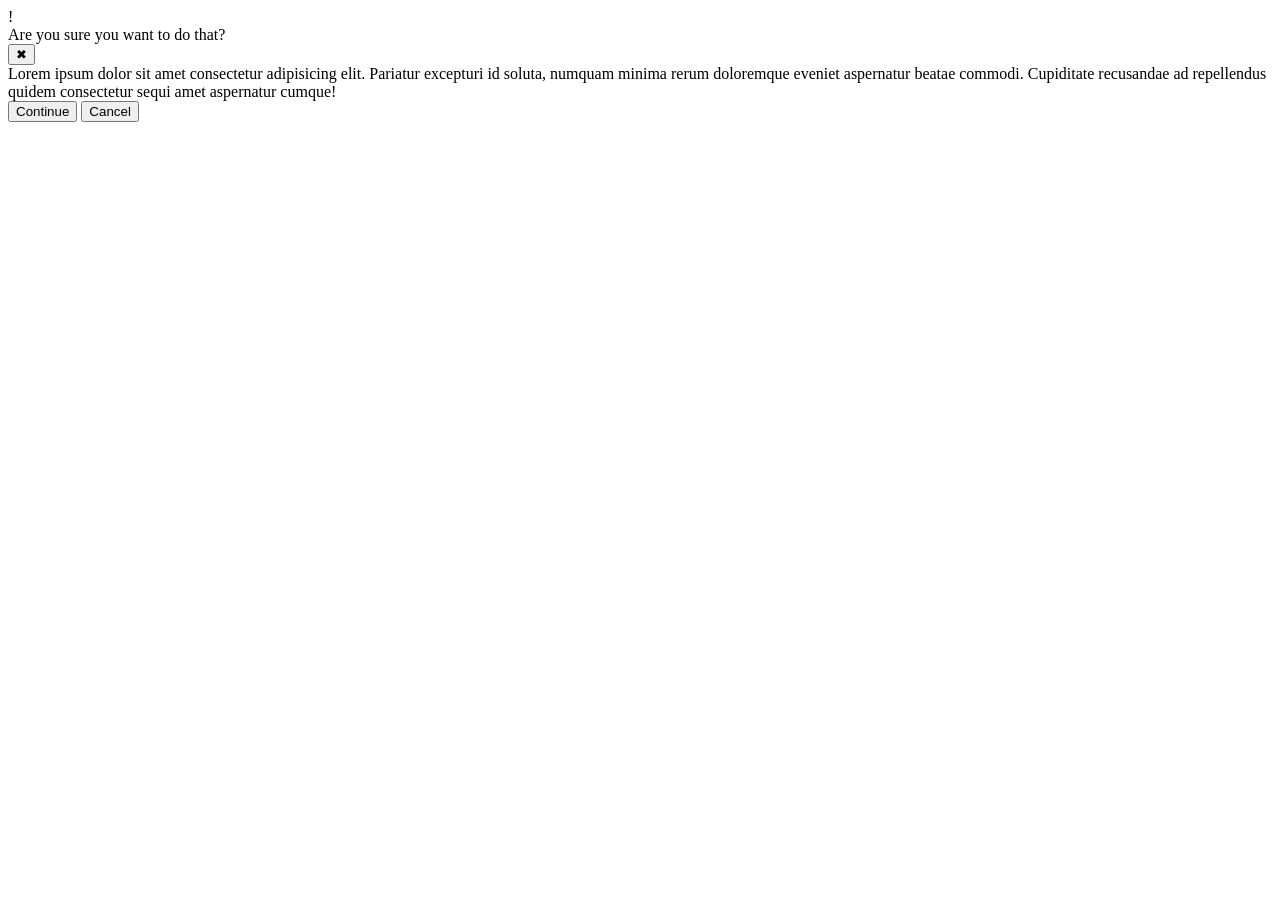
==== foundations/flex/05-flex-modal/index.html @ 9b0392c7 "Created the basic html sctructure to accommodate the information correctly" ====
<!DOCTYPE html>
<html lang="en">
  <head>
    <meta charset="UTF-8">
    <meta http-equiv="X-UA-Compatible" content="IE=edge">
    <meta name="viewport" content="width=device-width, initial-scale=1.0">
    <link rel="stylesheet" href="style.css">
    <title>Modal</title>
  </head>
  <body>
    <div class="modal">
        <div class="modal-body">
            <div class="modal-header">
                <div class="icon">!</div>
                <div class="header">Are you sure you want to do that?</div>
                <button class="close-button">✖</button>
            </div>
            <div class="modal-container">
                <div class="text">Lorem ipsum dolor sit amet consectetur adipisicing elit. Pariatur excepturi id soluta, numquam minima rerum doloremque eveniet aspernatur beatae commodi. Cupiditate recusandae ad repellendus quidem consectetur sequi amet aspernatur cumque!</div>
                <button class="continue">Continue</button>
                <button class="cancel">Cancel</button>
            </div>
        </div>
            
    </div>
  </body>
</html>
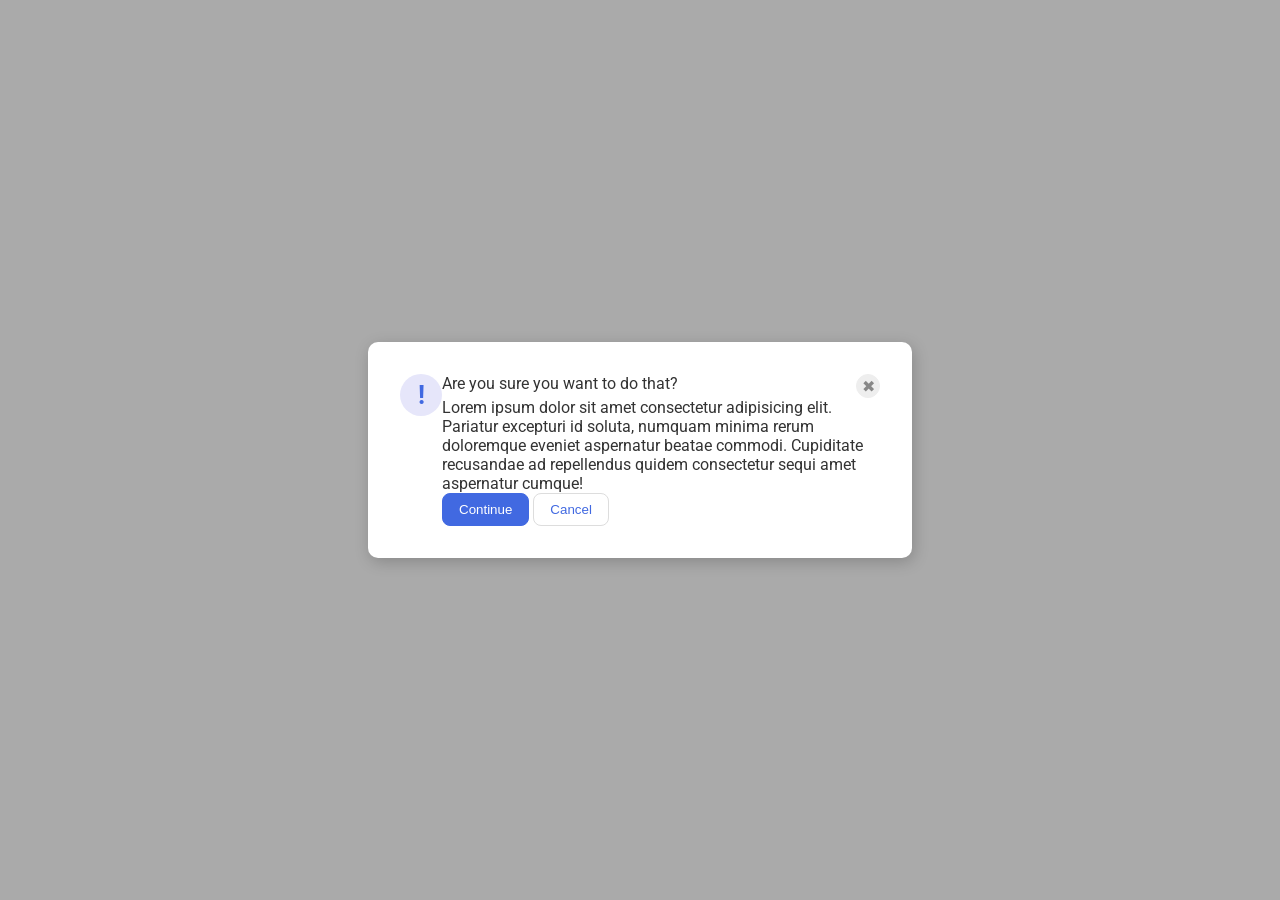
==== commit cf0f1478: "Changed the html strucutre to match the desired outcome. Added more selectors/stylings to css" ====
--- a/foundations/flex/05-flex-modal/index.html
+++ b/foundations/flex/05-flex-modal/index.html
@@ -12,10 +12,13 @@
         <div class="modal-body">
             <div class="modal-header">
                 <div class="icon">!</div>
-                <div class="header">Are you sure you want to do that?</div>
-                <button class="close-button">✖</button>
             </div>
             <div class="modal-container">
+                <div class="modal-title">
+                    <div class="header">Are you sure you want to do that?</div>
+                    <button class="close-button">✖</button>
+                </div>
+                
                 <div class="text">Lorem ipsum dolor sit amet consectetur adipisicing elit. Pariatur excepturi id soluta, numquam minima rerum doloremque eveniet aspernatur beatae commodi. Cupiditate recusandae ad repellendus quidem consectetur sequi amet aspernatur cumque!</div>
                 <button class="continue">Continue</button>
                 <button class="cancel">Cancel</button>
--- a/foundations/flex/05-flex-modal/style.css
+++ b/foundations/flex/05-flex-modal/style.css
@@ -0,0 +1,96 @@
+@import url('https://fonts.googleapis.com/css2?family=Roboto:wght@400;700&display=swap');
+
+html, body {
+  height: 100%;
+}
+
+body {
+  font-family: Roboto, sans-serif;
+  margin: 0;
+  background: #aaa;
+  color: #333;
+  /* I'll give you this one for free lol */
+  display: flex;
+  align-items: center;
+  justify-content: center;
+}
+
+.modal {
+  background: white;
+  width: 480px;
+  border-radius: 10px;
+  box-shadow: 2px 4px 16px rgba(0,0,0,.2);
+}
+
+.icon {
+  color: royalblue;
+  font-size: 26px;
+  font-weight: 700;
+  background: lavender;
+  width: 42px;
+  height: 42px;
+  border-radius: 50%;
+  display: flex;
+  align-items: center;
+  justify-content: center;
+}
+
+.close-button {
+  background: #eee;
+  border-radius: 50%;
+  color: #888;
+  font-weight: 400;
+  font-size: 16px;
+  height: 24px;
+  width: 24px;
+  display: flex;
+  align-items: center;
+  justify-content: center;
+  border: 1px solid #eee;
+  padding: 0;
+}
+
+button {
+  cursor: pointer;
+  padding: 8px 16px;
+  border-radius: 8px;
+}
+
+button.continue {
+  background: royalblue;
+  border: 1px solid royalblue;
+  color: white;
+}
+
+button.cancel {
+  background: white;
+  border: 1px solid #ddd;
+  color: royalblue;
+}
+
+/* Solution */
+
+.modal {
+  padding:32px;
+}
+
+.modal-body {
+  display: flex;
+  flex: 1 2 auto;
+  justify-content: center;
+}
+
+.modal-header {
+  display: flex;
+  flex: 1 1 auto;
+  justify-content: center;
+}
+
+.modal-title {
+  display: flex;
+  justify-content:space-between;
+}
+
+.modal-container {
+
+}
